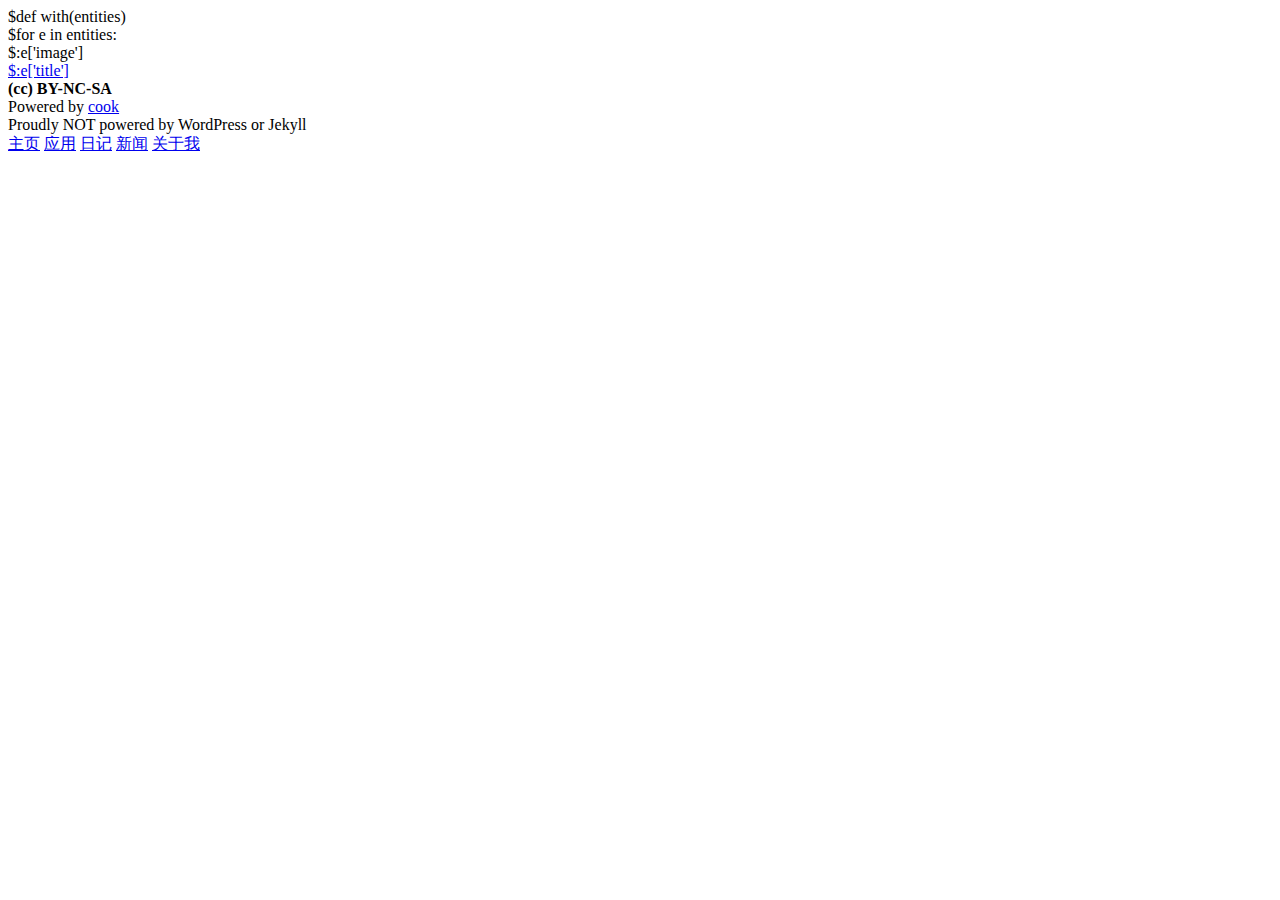
==== script/templates/index.html @ ac54ac96 "initial" ====
$def with(entities)
<!DOCTYPE html>
<html>
<head>
<meta charset="utf-8" />
<meta name="author" content="zuohaitao" />
<link rel="alternate" type="application/rss+xml" title="CodePongo Cook RSS Feed" href="http://cook.codepongo.com/rss">
<link rel="stylesheet" type="text/css" href="/cookstyle.css" />
<title>CodePongo - cook</title>
</head>
<body>
<div class="container">
<div id="title">
</div>
$for e in entities:
    <div class="entity">
    <div class="image">$:e['image']</div>
    <div class="name"><a href="$:e['id']">$:e['title']</a></div>
    </div>
</div>
<div id="foot">
<b>(cc) BY-NC-SA</b><br/>Powered by <a href="https://codepongo.com/blog">cook</a><br/>Proudly NOT powered by WordPress or Jekyll
<div id="nav">
<a href="http://codepongo.com/blog">主页</a>
<a href="http://codepongo.com/blog/application/">应用</a>
<a href="http://note.codepongo.com">日记</a>
<a href="http://news.codepongo.com" target="_blank">新闻</a>
<a href="http://codepongo.com/aboutme">关于我</a>
</div>
</div>
</body>
</html>
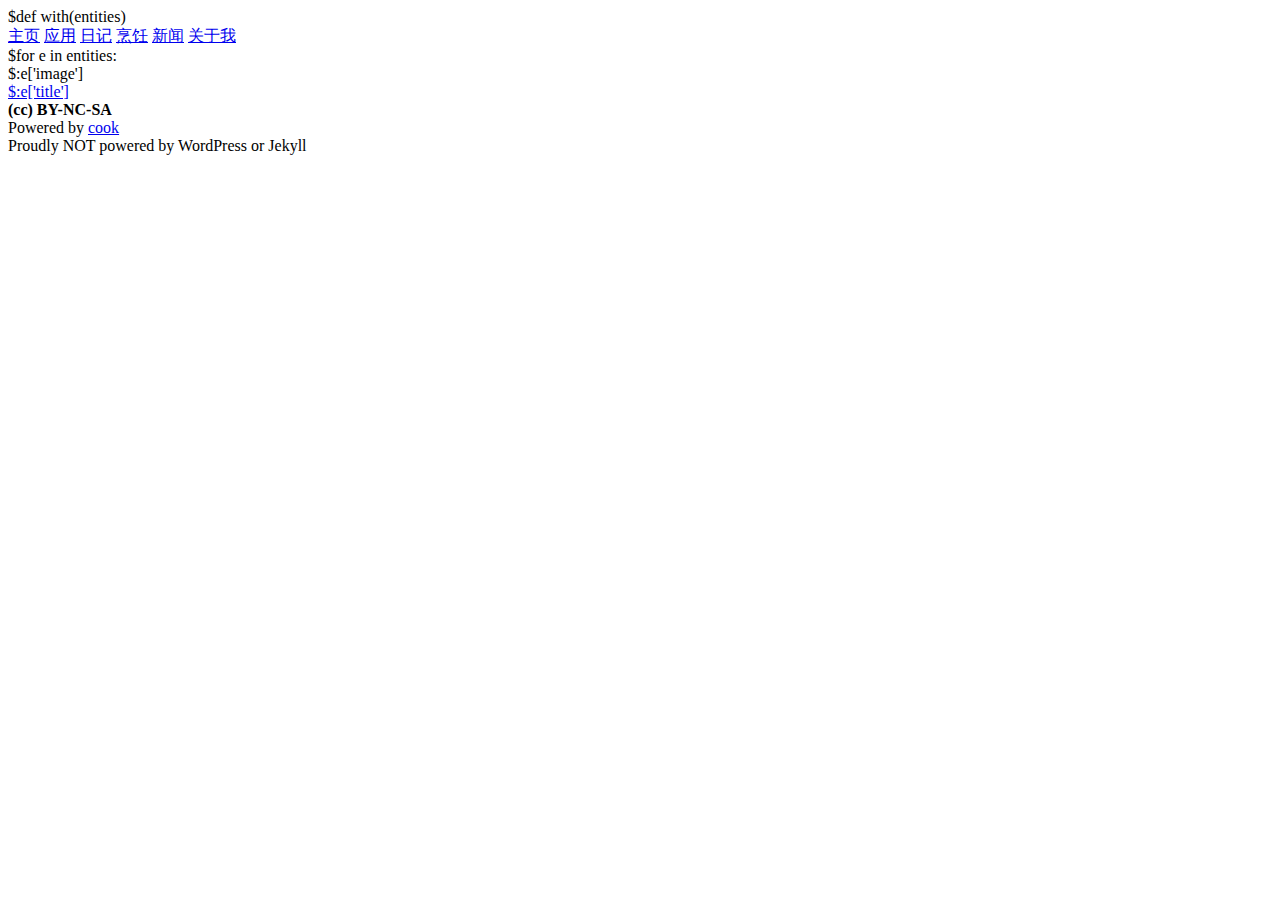
==== commit fcce4fb9: "css layout prev next" ====
--- a/script/templates/index.html
+++ b/script/templates/index.html
@@ -10,22 +10,21 @@
 </head>
 <body>
 <div class="container">
-<div id="title">
+<div class="nav">
+<a href="http://codepongo.com/blog">主页</a>
+<a href="http://codepongo.com/blog/application/">应用</a>
+<a href="http://note.codepongo.com" target="_blank">日记</a>
+<a href="http://cook.codepongo.com" target="_blank">烹饪</a>
+<a href="http://news.codepongo.com" target="_blank">新闻</a>
+<a href="http://codepongo.com/aboutme">关于我</a>
 </div>
 $for e in entities:
     <div class="entity">
     <div class="image">$:e['image']</div>
     <div class="name"><a href="$:e['id']">$:e['title']</a></div>
     </div>
-</div>
 <div id="foot">
 <b>(cc) BY-NC-SA</b><br/>Powered by <a href="https://codepongo.com/blog">cook</a><br/>Proudly NOT powered by WordPress or Jekyll
-<div id="nav">
-<a href="http://codepongo.com/blog">主页</a>
-<a href="http://codepongo.com/blog/application/">应用</a>
-<a href="http://note.codepongo.com">日记</a>
-<a href="http://news.codepongo.com" target="_blank">新闻</a>
-<a href="http://codepongo.com/aboutme">关于我</a>
 </div>
 </div>
 </body>
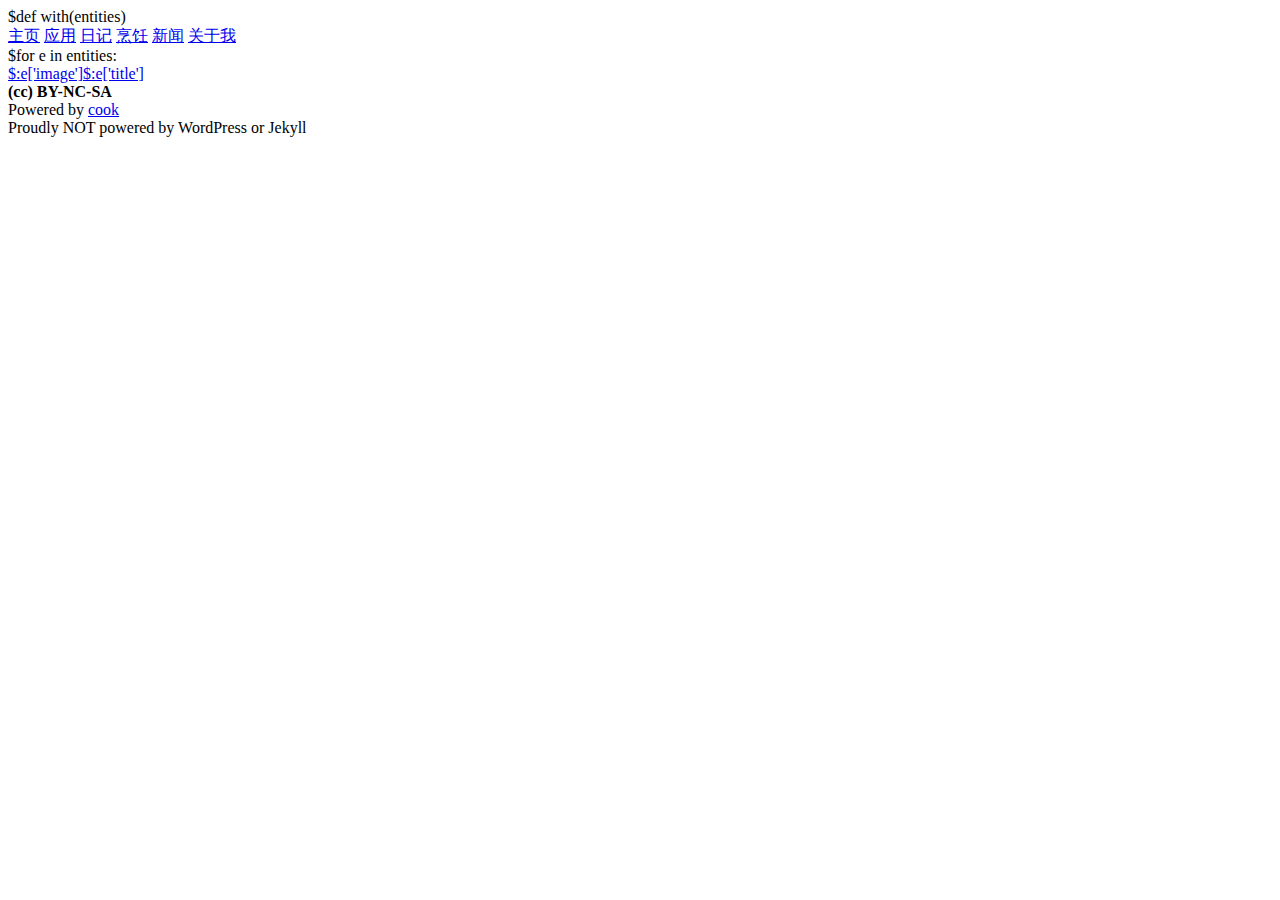
==== commit ce229fbe: "multi-entities" ====
--- a/script/templates/index.html
+++ b/script/templates/index.html
@@ -4,8 +4,10 @@
 <head>
 <meta charset="utf-8" />
 <meta name="author" content="zuohaitao" />
+<meta name="viewport" content="width=device-width, initial-scale=1" />
 <link rel="alternate" type="application/rss+xml" title="CodePongo Cook RSS Feed" href="http://cook.codepongo.com/rss">
 <link rel="stylesheet" type="text/css" href="/cookstyle.css" />
+<link rel="shortcut icon" href="/favicon.ico"/>
 <title>CodePongo - cook</title>
 </head>
 <body>
@@ -20,8 +22,7 @@
 </div>
 $for e in entities:
     <div class="entity">
-    <div class="image">$:e['image']</div>
-    <div class="name"><a href="$:e['id']">$:e['title']</a></div>
+        <div class="name"><a href="$:e['id']">$:e['image']$:e['title']</a></div>
     </div>
 <div id="foot">
 <b>(cc) BY-NC-SA</b><br/>Powered by <a href="https://codepongo.com/blog">cook</a><br/>Proudly NOT powered by WordPress or Jekyll
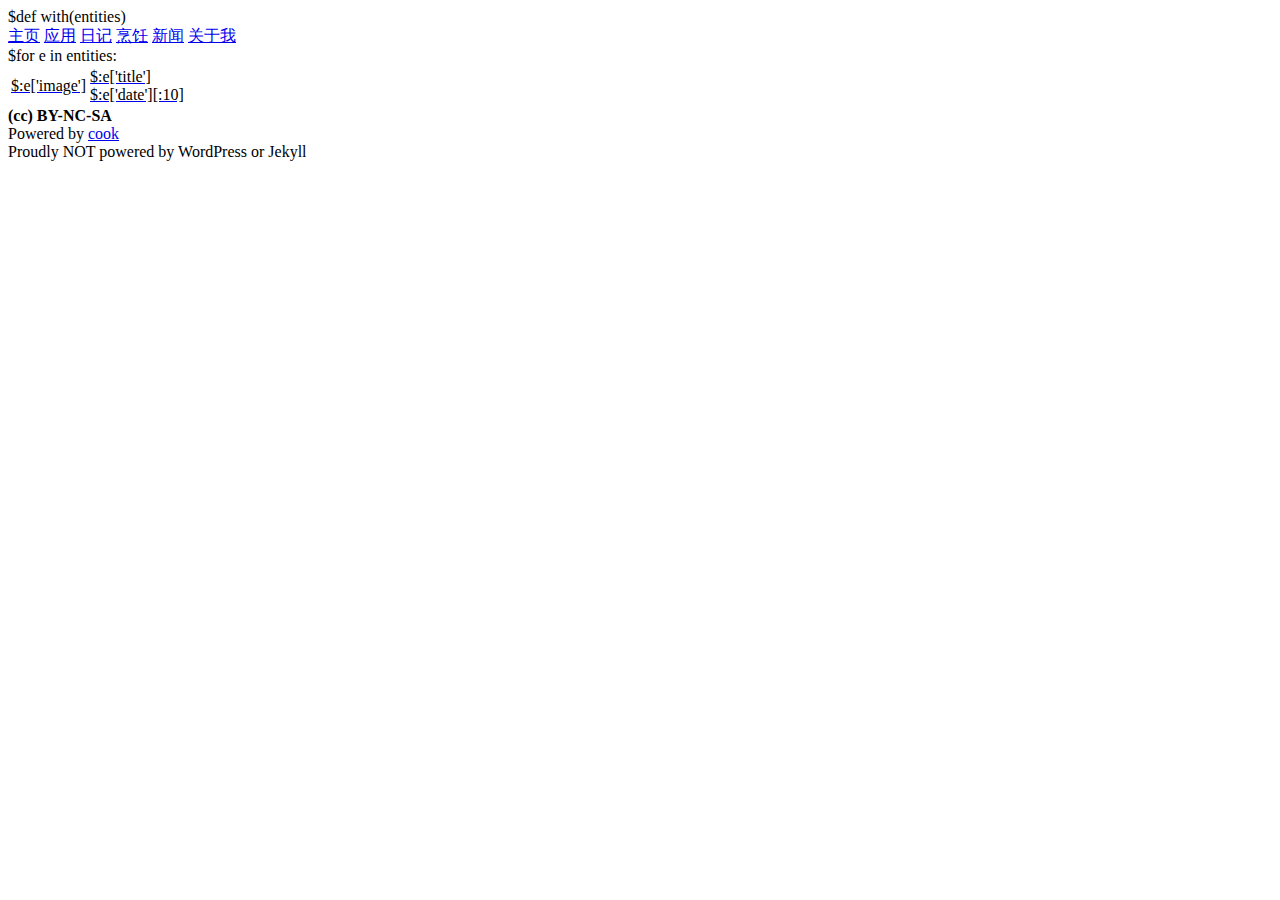
==== commit 3712b040: "style" ====
--- a/script/templates/index.html
+++ b/script/templates/index.html
@@ -14,18 +14,16 @@
 <div class="container">
 <div class="nav">
 <a href="http://codepongo.com/blog">主页</a>
-<a href="http://codepongo.com/blog/application/">应用</a>
+<a href="http://app.codepongo.com">应用</a>
 <a href="http://note.codepongo.com" target="_blank">日记</a>
 <a href="http://cook.codepongo.com" target="_blank">烹饪</a>
 <a href="http://news.codepongo.com" target="_blank">新闻</a>
-<a href="http://codepongo.com/aboutme">关于我</a>
+<a href="http://me.codepongo.com">关于我</a>
 </div>
 $for e in entities:
-    <div class="entity">
-        <div class="name"><a href="$:e['id']">$:e['image']$:e['title']</a></div>
-    </div>
+    <div class="entity"><a href="$:e['id']"><table><tr><td>$:e['image']</td><td valign="top"><div class="name">$:e['title']</div><div>$:e['date'][:10]</div></td></tr></table></a></div>
 <div id="foot">
-<b>(cc) BY-NC-SA</b><br/>Powered by <a href="https://codepongo.com/blog">cook</a><br/>Proudly NOT powered by WordPress or Jekyll
+<b>(cc) BY-NC-SA</b><br/>Powered by <a href="https://github.com/codepongo/cook">cook</a><br/>Proudly NOT powered by WordPress or Jekyll
 </div>
 </div>
 </body>
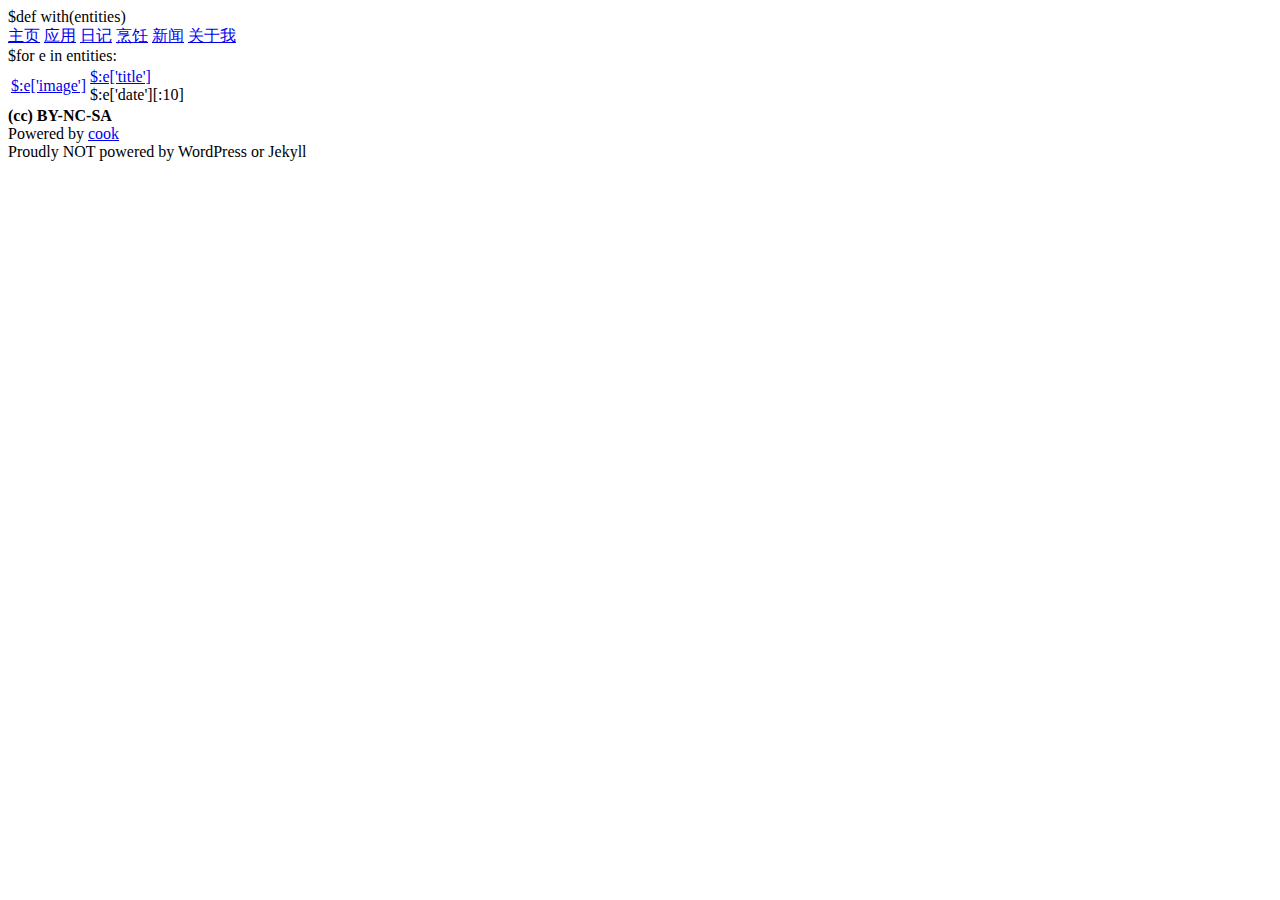
==== commit 8d087769: "style" ====
--- a/script/templates/index.html
+++ b/script/templates/index.html
@@ -21,7 +21,7 @@
 <a href="http://me.codepongo.com">关于我</a>
 </div>
 $for e in entities:
-    <div class="entity"><a href="$:e['id']"><table><tr><td>$:e['image']</td><td valign="top"><div class="name">$:e['title']</div><div>$:e['date'][:10]</div></td></tr></table></a></div>
+    <div class="entity"><table><tr><td><a href="$:e['id']">$:e['image']</a></td><td valign="top"><div class="name"><a href="$:e['id']">$:e['title']</a></div><div>$:e['date'][:10]</div></td></tr></table></div>
 <div id="foot">
 <b>(cc) BY-NC-SA</b><br/>Powered by <a href="https://github.com/codepongo/cook">cook</a><br/>Proudly NOT powered by WordPress or Jekyll
 </div>
